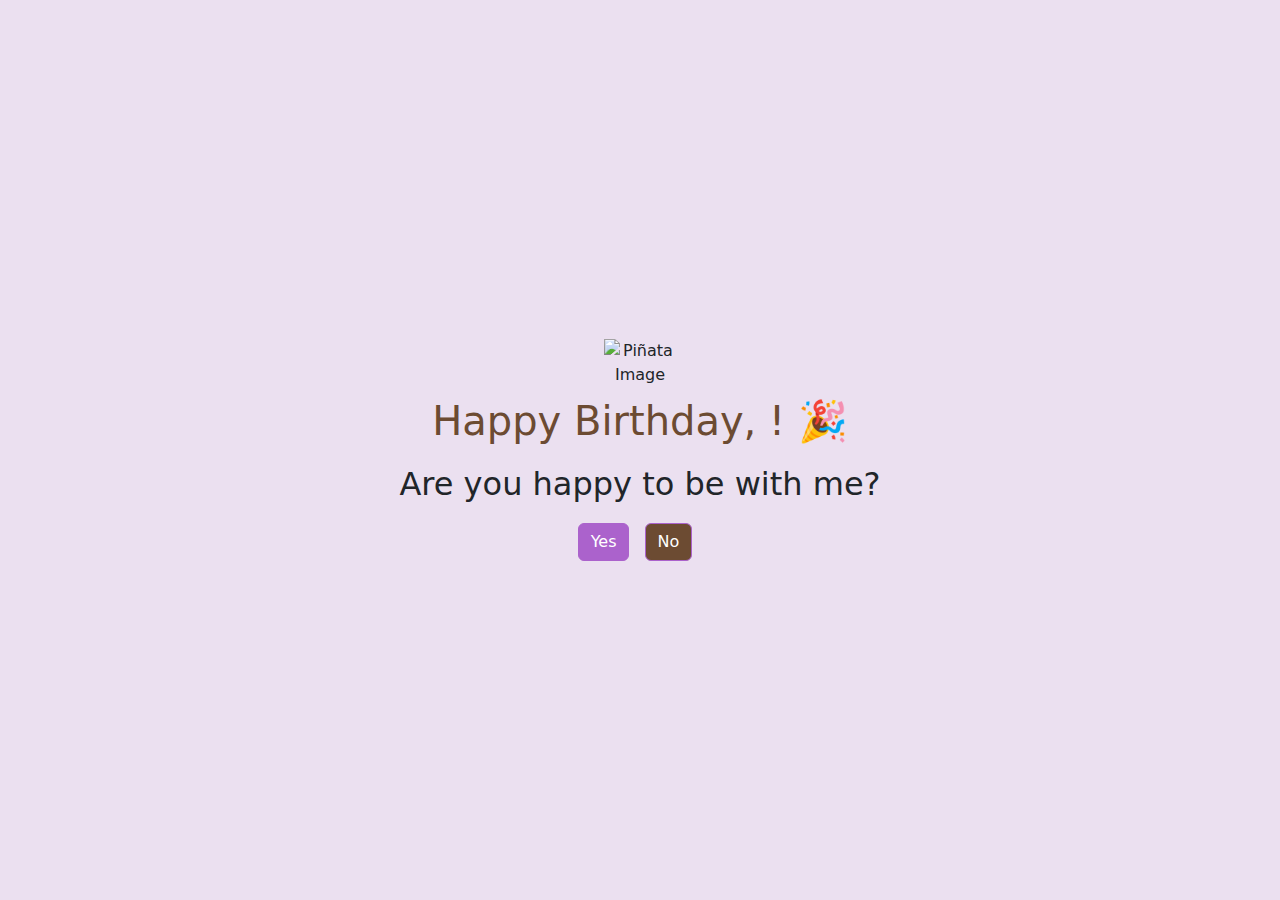
==== page-1.html @ c3d2ac70 "change script asse" ====
<!DOCTYPE html>
<html lang="en">
<head>
    <meta charset="UTF-8">
    <meta name="viewport" content="width=device-width, initial-scale=1.0">
    <title>Birthday Surprise 🎂</title>
    <link href="https://cdn.jsdelivr.net/npm/bootstrap@5.3.0/dist/css/bootstrap.min.css" rel="stylesheet">
    <link rel="stylesheet" href="assets/css/main_style.css" />
    <style>
        body {
            background-color: #ebe0f0;
            display: flex;
            justify-content: center;
            align-items: center;
            height: 100vh;
            flex-direction: column;
            user-select: none;
        }
        .message-container {
            text-align: center;
        }
        .birthday-message {
            font-size: 2.5em;
            color: #6c4b32; /* Optional: Change the text color */
        }
        .question-container {
            margin-top: 20px;
        }
        .question-container h2 {
            font-size: 2em;
        }
        .btn-container {
            margin-top: 20px;
        }
        .btn-container .btn {
            margin-right: 10px;
        }
        @keyframes bounce {
            0%, 20%, 50%, 80%, 100% {
                transform: translateY(0);
            }
            40% {
                transform: translateY(-30px);
            }
            60% {
                transform: translateY(-15px);
            }
        }
        .piñata-image {
            max-width: 15%; /* Adjust size as needed */
            margin-bottom: 10px;
            animation: bounce 2s infinite;
        }

        .btn-success{
            background-color: #ab62cc !important;
            border-color: #ab62cc;
        }

        .btn-danger{
            background-color: #6c4b32 !important;
            border-color: #ab62cc;
        }

       
    </style>
</head>
<body>
    <div class="message-container">
        <img src="assets/img/pinata.jpg" alt="Piñata Image" class="piñata-image">
        <h1 class="birthday-message">Happy Birthday, <span id="userName"></span>! 🎉</h1>
        <div class="question-container">
            <h2>Are you happy to be with me?</h2>
            <div class="btn-container">
                <button class="btn btn-success" onclick="respond('yes')">Yes</button>
                <button class="btn btn-danger" id="noButton" onclick="respond('no')">No</button>
            </div>
        </div>
    </div>

    <script>
        function getParameterByName(name) {
            const urlParams = new URLSearchParams(window.location.search);
            return urlParams.get(name);
        }

        document.addEventListener('DOMContentLoaded', (event) => {
            const userName = getParameterByName('name');
            if (userName) {
                document.getElementById('userName').textContent = decodeURIComponent(userName);
            }
        });

        function respond(answer) {
            if (answer === 'yes') {
                window.location.href = 'page-2.html?name=' + encodeURIComponent(document.getElementById('userName').textContent);
            } else {
                moveButton();
            }
        }

        function moveButton() {
            const noButton = document.getElementById('noButton');
            const randomX = Math.floor(Math.random() * (window.innerWidth - noButton.offsetWidth));
            const randomY = Math.floor(Math.random() * (window.innerHeight - noButton.offsetHeight));
            noButton.style.position = 'absolute';
            noButton.style.left = randomX + 'px';
            noButton.style.top = randomY + 'px';
        }
    </script>
    <script src="https://cdn.jsdelivr.net/npm/bootstrap@5.3.0/dist/js/bootstrap.bundle.min.js"></script>
</body>
</html>
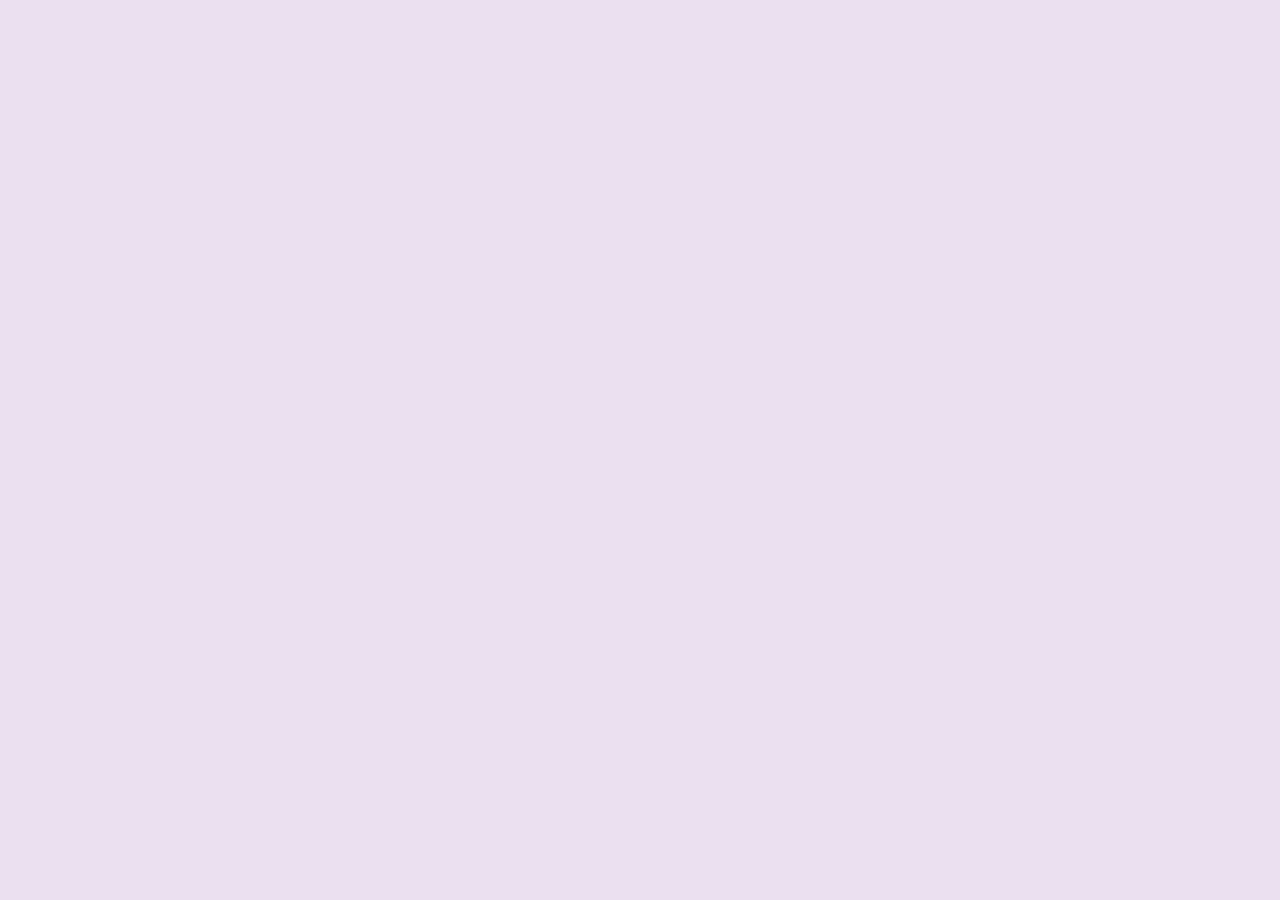
==== commit 2844ddfd: "fix font size" ====
--- a/page-1.html
+++ b/page-1.html
@@ -20,14 +20,15 @@
             text-align: center;
         }
         .birthday-message {
-            font-size: 2.5em;
+            font-size: 35px;
             color: #6c4b32; /* Optional: Change the text color */
         }
+
         .question-container {
             margin-top: 20px;
         }
         .question-container h2 {
-            font-size: 2em;
+            font-size: 20px;
         }
         .btn-container {
             margin-top: 20px;
@@ -46,20 +47,24 @@
                 transform: translateY(-15px);
             }
         }
-        .piñata-image {
-            max-width: 15%; /* Adjust size as needed */
+        .quin2-image {
+            max-width: 500px; /* Adjust size as needed */
             margin-bottom: 10px;
+            height: 300px;
             animation: bounce 2s infinite;
+            border-radius: 20px;
         }
 
         .btn-success{
             background-color: #ab62cc !important;
             border-color: #ab62cc;
+            font-weight: 700;
         }
 
         .btn-danger{
             background-color: #6c4b32 !important;
             border-color: #ab62cc;
+            font-weight: 700;
         }
 
        
@@ -67,15 +72,19 @@
 </head>
 <body>
     <div class="message-container">
-        <img src="assets/img/pinata.jpg" alt="Piñata Image" class="piñata-image">
-        <h1 class="birthday-message">Happy Birthday, <span id="userName"></span>! 🎉</h1>
+        <img src="assets/img/pinata.jpg" alt="quin-2 Image" class="quin2-image">
+        <h1 class="birthday-message">Happy Birthday, <span id="userName"></span>!🎉</h1>
+        
+        
         <div class="question-container">
-            <h2>Are you happy to be with me?</h2>
+            <h2 class="birthday-subtext">Are you happy to be with me?</h2>
             <div class="btn-container">
-                <button class="btn btn-success" onclick="respond('yes')">Yes</button>
-                <button class="btn btn-danger" id="noButton" onclick="respond('no')">No</button>
+                <button class="btn btn-success" onclick="respond('yes')">YES!!</button>
+                <button class="btn btn-danger" id="noButton" onclick="respond('no')">No! ( DONT U DARE!!!)</button>
             </div>
         </div>
+
+
     </div>
 
     <script>
--- a/assets/css/main_style.css
+++ b/assets/css/main_style.css
@@ -0,0 +1,100 @@
+body {
+    opacity: 0;
+    animation: fadeIn 2.5s forwards;
+}
+
+.gallery-animation1{
+    opacity: 0;
+    animation: fadeIn 2.7s forwards;
+}
+
+.gallery-animation2{
+    opacity: 0;
+    animation: fadeIn 2.9s forwards;
+}
+
+.gallery-animation3{
+    opacity: 0;
+    animation: fadeIn 3.1s forwards;
+}
+
+.gallery-animation4{
+    opacity: 0;
+    animation: fadeIn 3.3s forwards;
+}
+
+.gallery-animation5{
+    opacity: 0;
+    animation: fadeIn 3.5s forwards;
+}
+
+.gallery-animation6{
+    opacity: 0;
+    animation: fadeIn 3.7s forwards;
+}
+
+.gallery-animation7{
+    opacity: 0;
+    animation: fadeIn 3.9s forwards;
+}
+
+
+.gallery-animation8{
+    opacity: 0;
+    animation: fadeIn 4.1s forwards;
+}
+@keyframes fadeIn {
+    to {
+        opacity: 1;
+    }
+}
+
+@media (max-width: 768px) {
+
+    body{
+        overflow: auto;
+    }
+
+    .birthday-image { 
+        max-width: 300px;
+        max-height: 300px; /* Resize for tablets */ 
+    
+    }
+    
+    .quin2-image{
+        max-width: 300ox;
+        max-height: 300px;
+    }
+
+    .birthday-message{
+        font-size: 20px;
+    }
+} 
+
+@media (max-width: 550px) {
+
+    body{
+        overflow: auto;
+    }
+
+    .birthday-image { 
+        max-width: 300px;
+        max-height: 300px; /* Resize for mobile */ 
+
+    }
+    .quin2-image{
+        max-width: 300ox;
+        max-height: 300px;
+    }
+    
+    .birthday-message{
+        font-size: 1.5em;
+    }
+    
+    .message-container{
+        overflow: auto;
+        max-height: 90vh;
+    }
+
+} 
+
